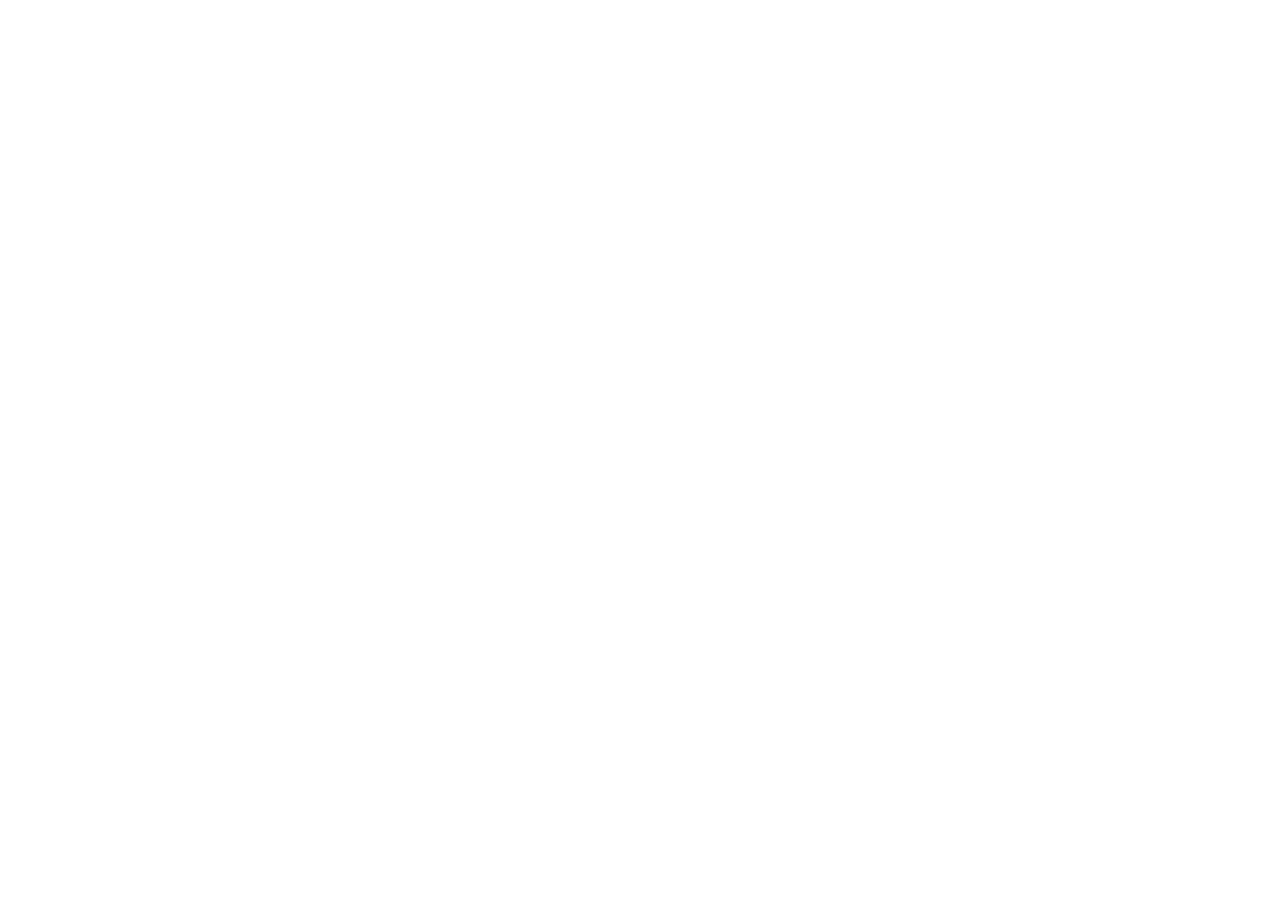
==== index.html @ b8ea0cad "agregando archivos html y css" ====
<!DOCTYPE html>
<html lang="en">

<head>
    <meta charset="UTF-8">
    <meta http-equiv="X-UA-Compatible" content="IE=edge">
    <meta name="viewport" content="width=device-width, initial-scale=1.0">
    <link rel="stylesheet" href="index.css">
    <!-- CSS only -->
    <link href="https://cdn.jsdelivr.net/npm/bootstrap@5.2.1/dist/css/bootstrap.min.css" rel="stylesheet"
        integrity="sha384-iYQeCzEYFbKjA/T2uDLTpkwGzCiq6soy8tYaI1GyVh/UjpbCx/TYkiZhlZB6+fzT" crossorigin="anonymous">
    <title>proyecto1</title>
</head>

<body>



    
    <!-- JavaScript Bundle with Popper -->
<script src="https://cdn.jsdelivr.net/npm/bootstrap@5.2.1/dist/js/bootstrap.bundle.min.js" integrity="sha384-u1OknCvxWvY5kfmNBILK2hRnQC3Pr17a+RTT6rIHI7NnikvbZlHgTPOOmMi466C8" crossorigin="anonymous"></script>
</body>

</html>
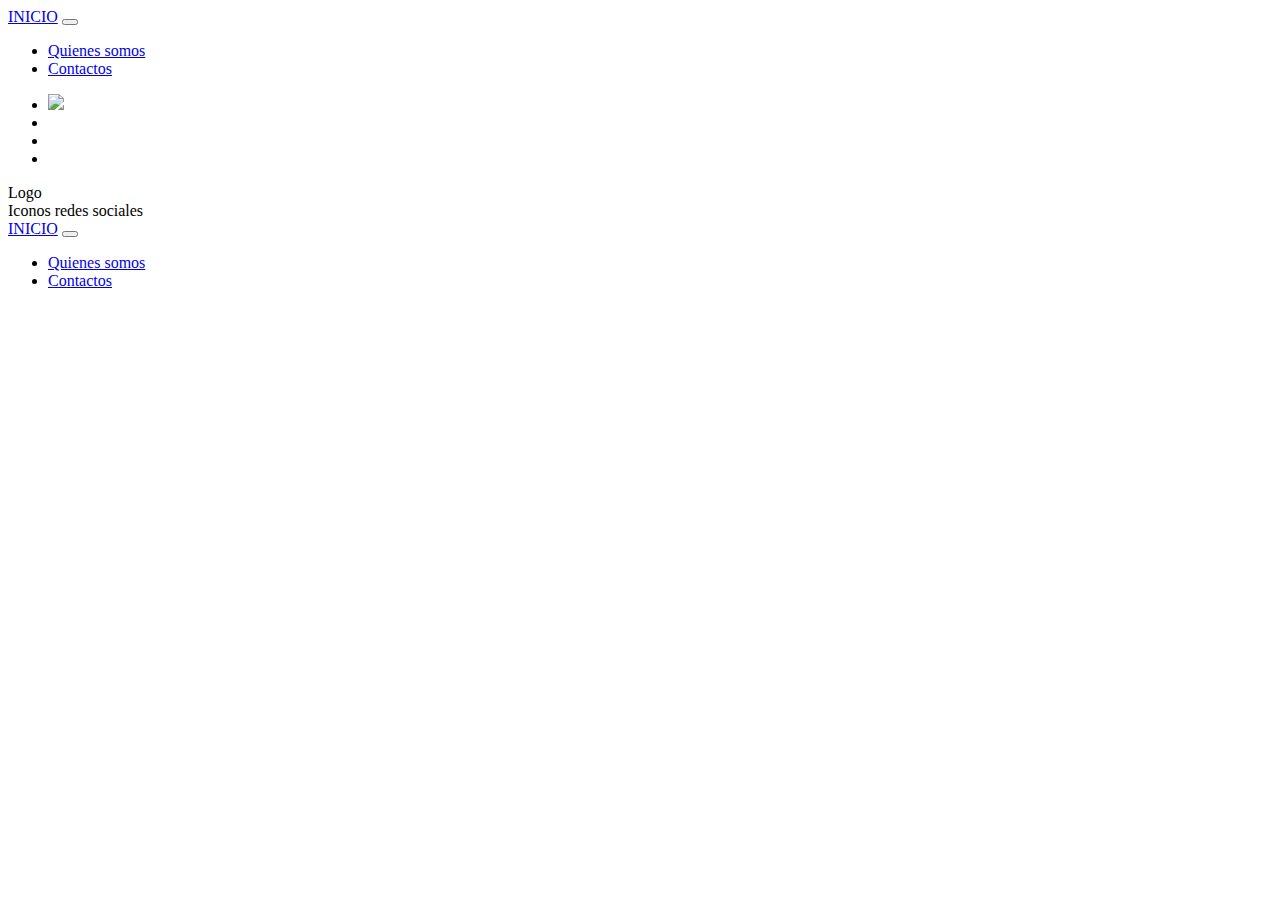
==== commit 8b3d32d8: "jesus1" ====
--- a/index.html
+++ b/index.html
@@ -13,12 +13,77 @@
 </head>
 
 <body>
+    <!--NAVBAR-->
+    <nav class="navbar navbar-expand-lg navbar-light bg-light">
+        <div class="container-fluid">
+            <a class="navbar-brand" href="#">INICIO</a>
+            <button class="navbar-toggler" type="button" data-bs-toggle="collapse" data-bs-target="#navbarNavDropdown"
+                aria-controls="navbarNavDropdown" aria-expanded="false" aria-label="Toggle navigation">
+                <span class="navbar-toggler-icon"></span>
+            </button>
+            <div class="collapse navbar-collapse" id="navbarNavDropdown">
+                <ul class="navbar-nav">
+                    <li class="nav-item">
+                        <a class="nav-link active" aria-current="page" href="quienes-somos.html">Quienes somos</a>
+                    </li>
+                    <li class="nav-item">
+                        <a class="nav-link active" aria-current="page" href="contactos.html">Contactos</a>
+                    </li>
+                </ul>
+            </div>
+        </div>
+    </nav>
+    <!--slider-->
+    <div id="slider">
+        <ul>
+            <li><img src="img/10 autos que quieren ser el mejor de 2021 - BMW 4-Series 2021 (1).webp" width="2px"></li>
+            <li><img src="img/47SKPVFJW5BLNNNTE7E4IXJTTQ.jpg" alt=""></li>
+            <li><img src="img/c_img_740x370.rpbbp8kyezf0rd.jpg" alt=""></li>
+            <li><img src="img/J4AHAHSFNRGX7MCO6653MOPEFA.jpg" alt=""></li>
+        </ul>
+    </div>
+    <!--FOOTER-->
+    <footer>
+        <div class="container">
+            <div class="row border">
+                <div class="col-12 col-md-4 d-flex align-items-center">
+                    Logo
+                </div>
+                <div class="col-12 col-md-4 d-flex align-items-center">
+                    Iconos redes sociales
+                </div>
+                <div class="col-12 col-md-4 d-flex align-items-center">
+                    <nav class="navbar navbar-expand-lg navbar-light bg-light">
+                        <div class="container-fluid">
+                            <a class="navbar-brand" href="#">INICIO</a>
+                            <button class="navbar-toggler" type="button" data-bs-toggle="collapse"
+                                data-bs-target="#navbarNavDropdown" aria-controls="navbarNavDropdown"
+                                aria-expanded="false" aria-label="Toggle navigation">
+                                <span class="navbar-toggler-icon"></span>
+                            </button>
+                            <div class="collapse navbar-collapse" id="navbarNavDropdown">
+                                <ul class="navbar-nav">
+                                    <li class="nav-item">
+                                        <a class="nav-link active" aria-current="page" href="quienes-somos.html">Quienes
+                                            somos</a>
+                                    </li>
+                                    <li class="nav-item">
+                                        <a class="nav-link active" aria-current="page"
+                                            href="contactos.html">Contactos</a>
+                                    </li>
+                                </ul>
+                            </div>
+                        </div>
+                    </nav>
+                </div>
+            </div>
+        </div>
+    </footer>
 
-
-
-    
     <!-- JavaScript Bundle with Popper -->
-<script src="https://cdn.jsdelivr.net/npm/bootstrap@5.2.1/dist/js/bootstrap.bundle.min.js" integrity="sha384-u1OknCvxWvY5kfmNBILK2hRnQC3Pr17a+RTT6rIHI7NnikvbZlHgTPOOmMi466C8" crossorigin="anonymous"></script>
+    <script src="https://cdn.jsdelivr.net/npm/bootstrap@5.2.1/dist/js/bootstrap.bundle.min.js"
+        integrity="sha384-u1OknCvxWvY5kfmNBILK2hRnQC3Pr17a+RTT6rIHI7NnikvbZlHgTPOOmMi466C8"
+        crossorigin="anonymous"></script>
 </body>
 
 </html>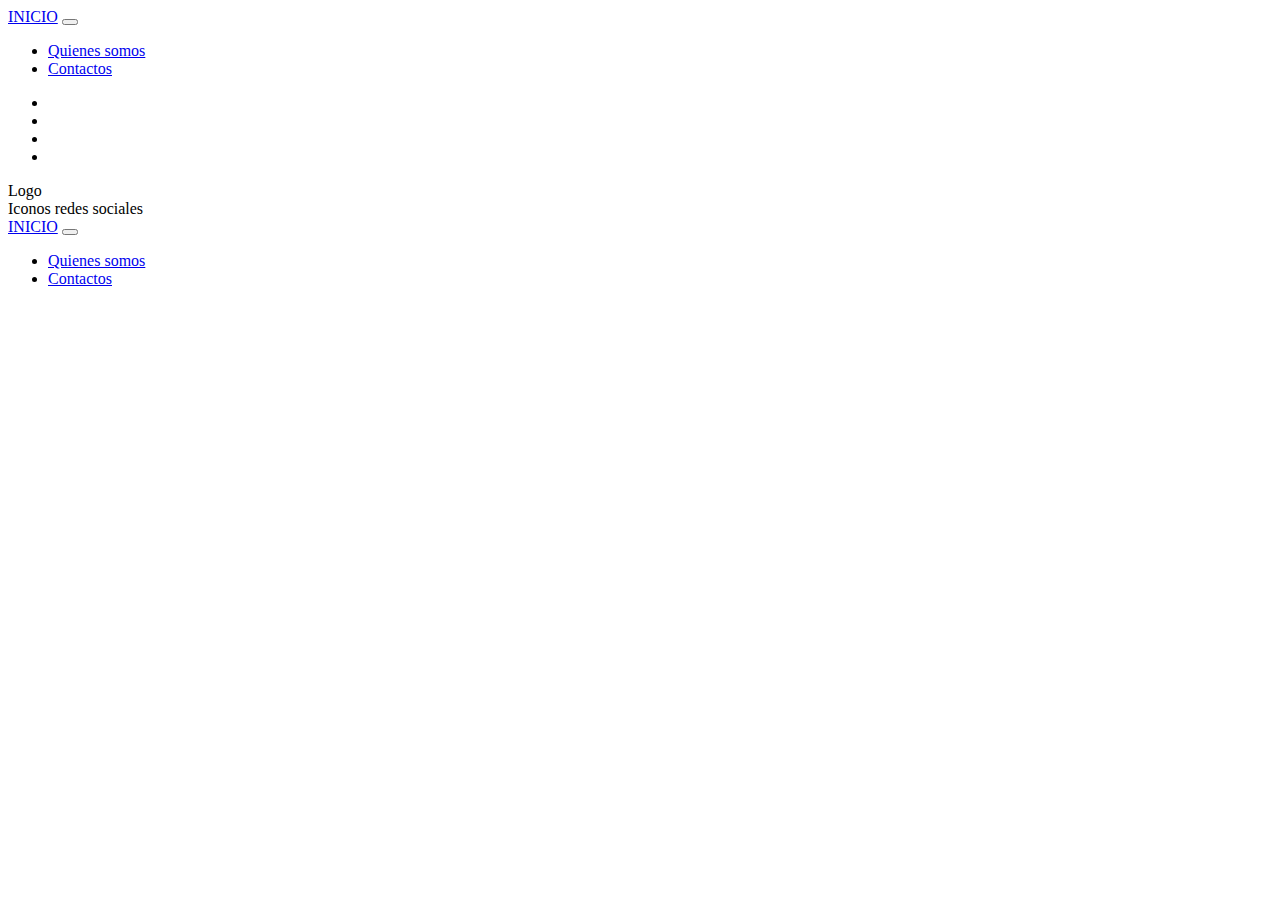
==== commit 2381238e: "BorroLoModificadoPorPractica" ====
--- a/index.html
+++ b/index.html
@@ -36,7 +36,7 @@
     <!--slider-->
     <div id="slider">
         <ul>
-            <li><img src="img/10 autos que quieren ser el mejor de 2021 - BMW 4-Series 2021 (1).webp" width="2px"></li>
+            <li><img src="img/10 autos que quieren ser el mejor de 2021 - BMW 4-Series 2021 (1).webp" alt=""></li>
             <li><img src="img/47SKPVFJW5BLNNNTE7E4IXJTTQ.jpg" alt=""></li>
             <li><img src="img/c_img_740x370.rpbbp8kyezf0rd.jpg" alt=""></li>
             <li><img src="img/J4AHAHSFNRGX7MCO6653MOPEFA.jpg" alt=""></li>
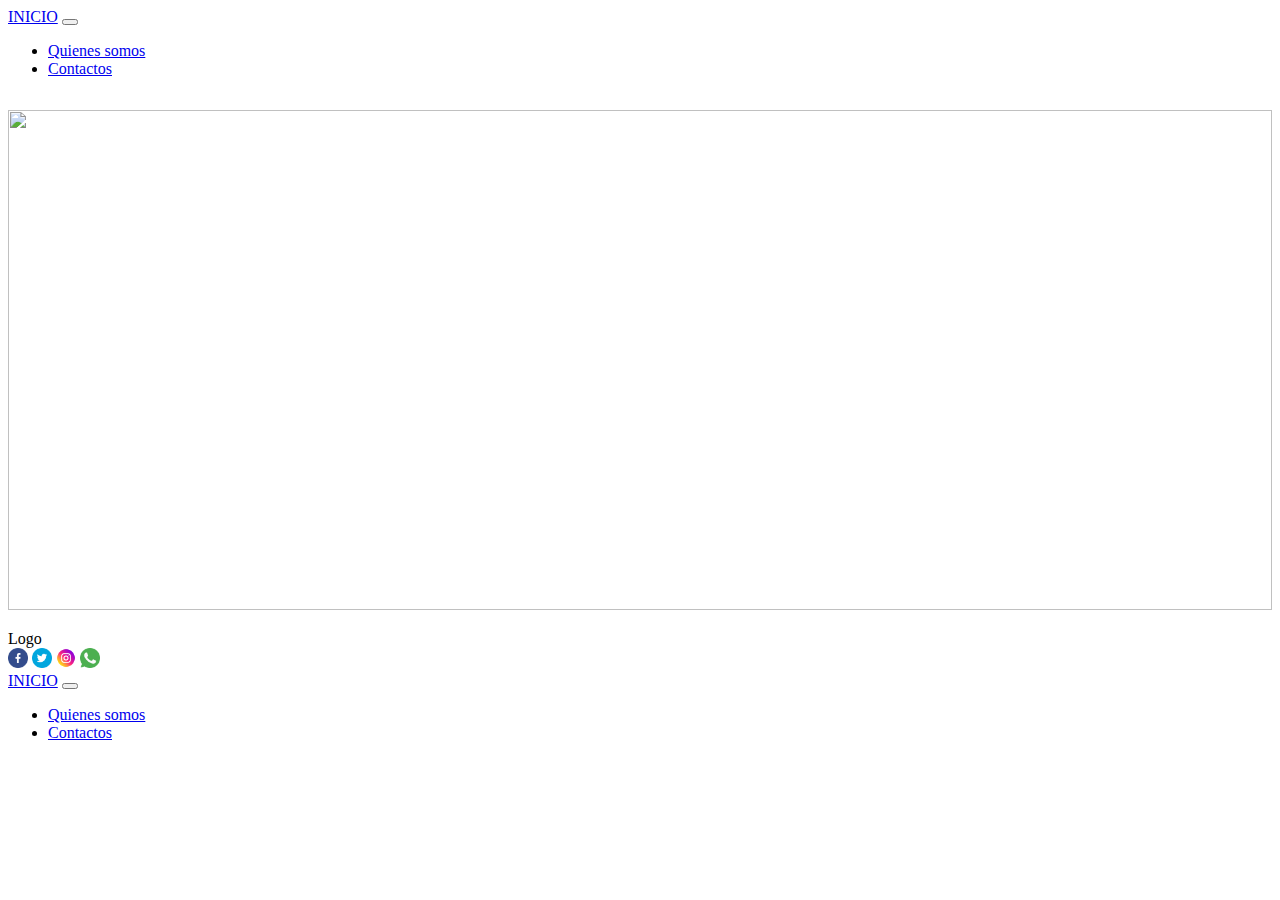
==== commit a623bf0d: "Merge pull request #1 from nicolasinigo/logosRedes" ====
--- a/index.html
+++ b/index.html
@@ -50,7 +50,11 @@
                     Logo
                 </div>
                 <div class="col-12 col-md-4 d-flex align-items-center">
-                    Iconos redes sociales
+                    
+                    <img class="pequeña" src="img/facebook.png" alt="">
+                    <img class="pequeña" src="img/gorjeo.png" alt="">
+                    <img class="pequeña" src="img/instagram.png" alt="">
+                    <img class="pequeña" src="img/whatsapp.png" alt="">
                 </div>
                 <div class="col-12 col-md-4 d-flex align-items-center">
                     <nav class="navbar navbar-expand-lg navbar-light bg-light">
--- a/index.css
+++ b/index.css
@@ -0,0 +1,37 @@
+#slider{
+    width: 100%;
+    margin: auto;
+    overflow: hidden;
+}
+#slider ul{
+    display: flex;
+    padding: 0;
+    width: 400%;
+    animation: cambio 20s infinite;
+    animation-direction:alternate;
+}
+#slider li{
+    width: 100%;
+    list-style: none;
+}
+#slider img{
+    width: 100%;
+    height: 500px;
+}
+@keyframes cambio {
+    0% {margin-left: 0;}
+    20% {margin-left:0;}
+
+    25% {margin-left:-100%;}
+    45% {margin-left:-100%;}
+
+    50% {margin-left:-200%;}
+    70% {margin-left:-200%}
+
+    75% {margin-left:-300%;}
+    100% {margin-left:-300%;}
+}
+img.pequeña{
+    width: 20px;
+    height: 20px;
+  }
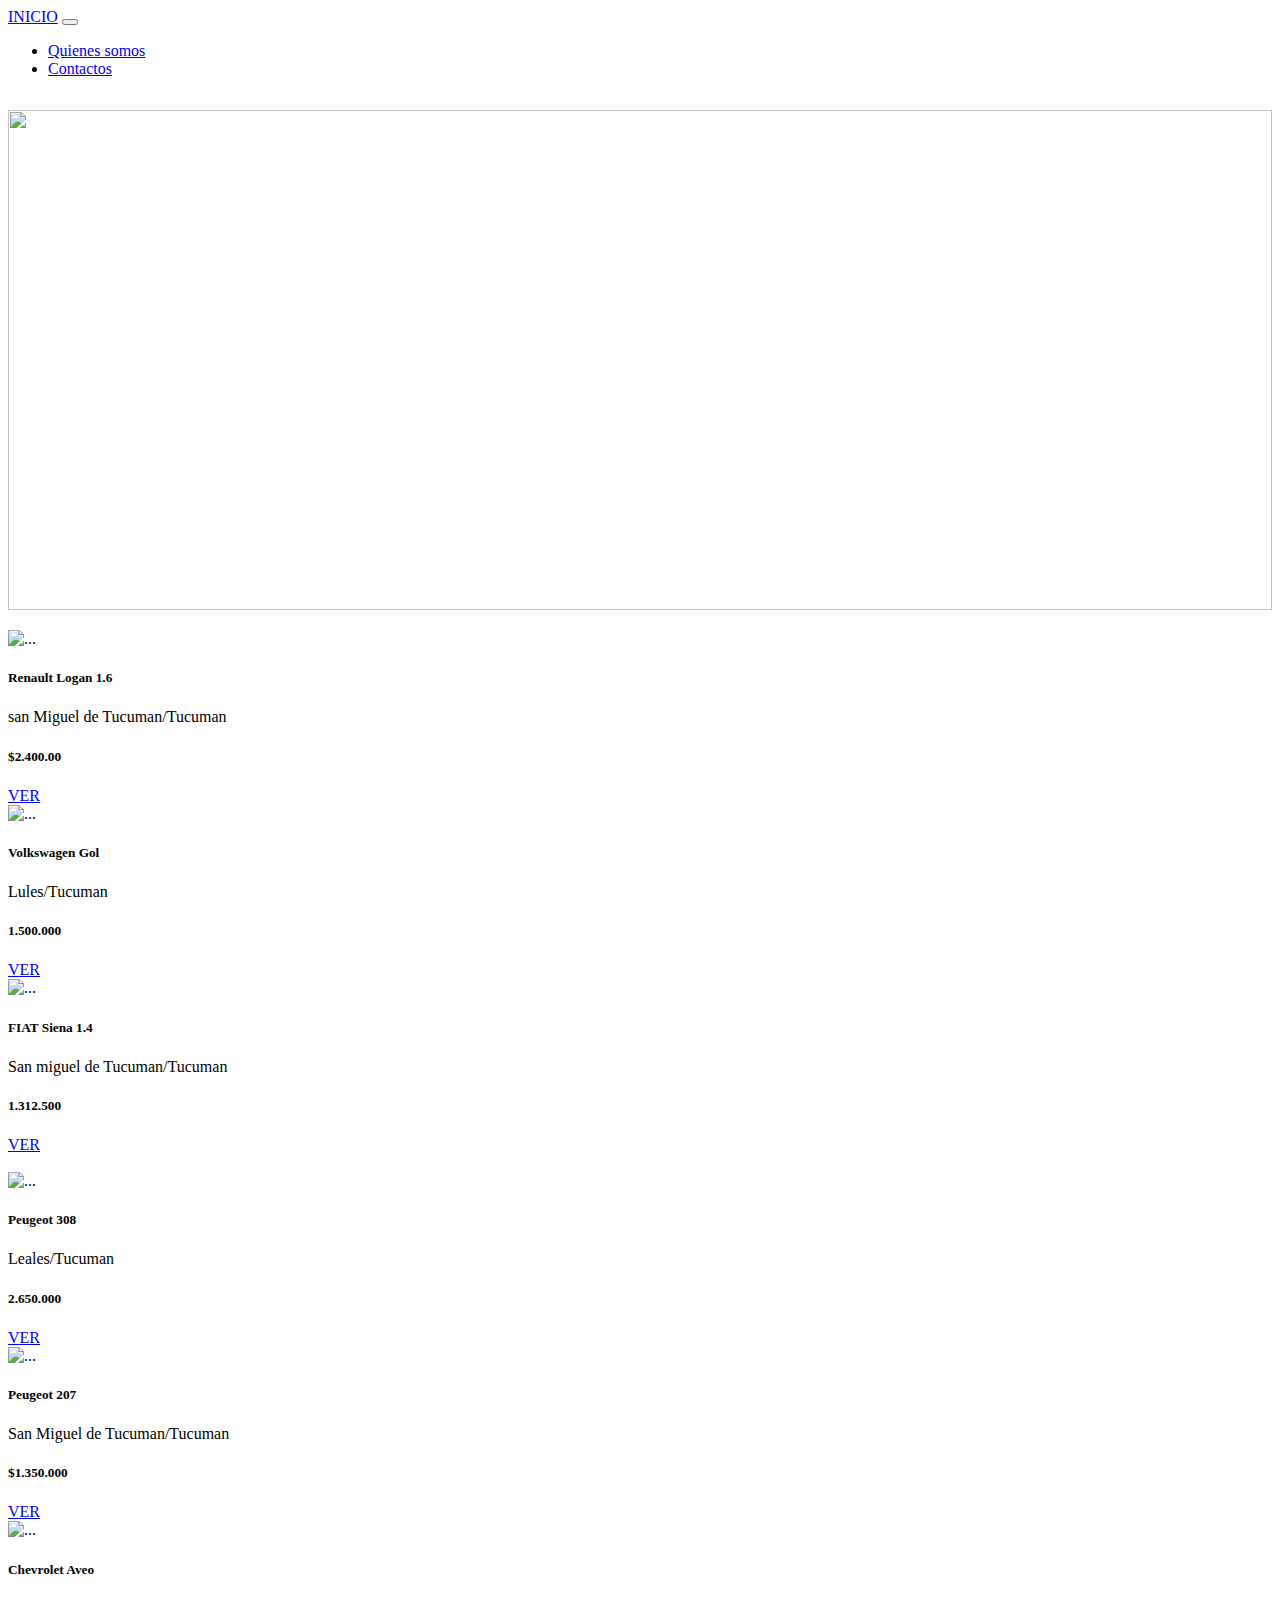
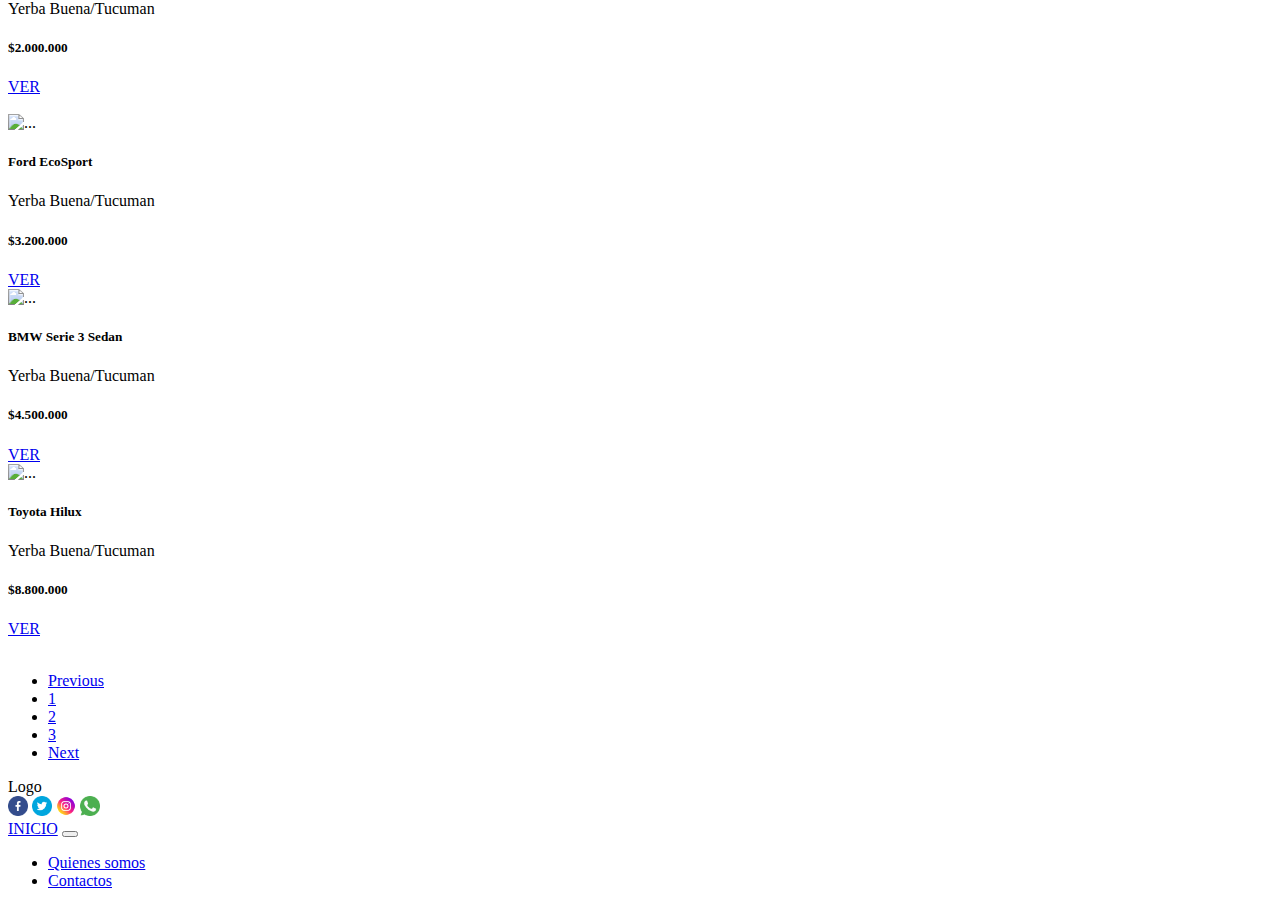
==== commit 35a3680c: "agregado de cartas" ====
--- a/index.html
+++ b/index.html
@@ -42,6 +42,134 @@
             <li><img src="img/J4AHAHSFNRGX7MCO6653MOPEFA.jpg" alt=""></li>
         </ul>
     </div>
+    <!-- cartas de los autos-->
+    <article>
+        <div class="conteiner">
+            <div class="row">
+                <div class="col-sm-4 border">
+                    <div class="card" style="width: 18rem;">
+                        <img src="..." class="card-img-top" alt="...">
+                        <div class="card-body">
+                            <h5 class="card-title">Renault Logan 1.6</h5>
+                            <p class="card-text">san Miguel de Tucuman/Tucuman</p>
+                            <h5 class="card-title">$2.400.00</h5>
+                            <a href="#" class="btn btn-primary">VER</a>
+                        </div>
+                    </div>
+                </div>
+                <div class="col-sm-4 border">
+                    <div class="card" style="width: 18rem;">
+                        <img src="..." class="card-img-top" alt="...">
+                        <div class="card-body">
+                            <h5 class="card-title">Volkswagen Gol</h5>
+                            <p class="card-text">Lules/Tucuman</p>
+                            <h5 class="card-title">1.500.000</h5>
+                            <a href="#" class="btn btn-primary">VER</a>
+                        </div>
+                    </div>
+                </div>
+                <div class="col-sm-4 border">
+                    <div class="card" style="width: 18rem;">
+                        <img src="..." class="card-img-top" alt="...">
+                        <div class="card-body">
+                            <h5 class="card-title">FIAT Siena 1.4</h5>
+                            <p class="card-text">San miguel de Tucuman/Tucuman</p>
+                            <h5 class="card-title">1.312.500</h5>
+                            <a href="#" class="btn btn-primary">VER</a>
+                        </div>
+                    </div>
+                </div>
+
+            </div>
+            <br>
+            <div class="row">
+                <div class="col-sm-4 border">
+                    <div class="card" style="width: 18rem;">
+                        <img src="..." class="card-img-top" alt="...">
+                        <div class="card-body">
+                            <h5 class="card-title">Peugeot 308</h5>
+                            <p class="card-text">Leales/Tucuman</p>
+                            <h5 class="card-title">2.650.000</h5>
+                            <a href="#" class="btn btn-primary">VER</a>
+                        </div>
+                    </div>
+                </div>
+                <div class="col-sm-4 border">
+                    <div class="card" style="width: 18rem;">
+                        <img src="..." class="card-img-top" alt="...">
+                        <div class="card-body">
+                            <h5 class="card-title">Peugeot 207</h5>
+                            <p class="card-text">San Miguel de Tucuman/Tucuman</p>
+                            <h5 class="card-title">$1.350.000</h5>
+                            <a href="#" class="btn btn-primary">VER</a>
+                        </div>
+                    </div>
+                </div>
+                <div class="col-sm-4 border">
+                    <div class="card" style="width: 18rem;">
+                        <img src="..." class="card-img-top" alt="...">
+                        <div class="card-body">
+                            <h5 class="card-title">Chevrolet Aveo</h5>
+                            <p class="card-text">Yerba Buena/Tucuman</p>
+                            <h5 class="card-title">$2.000.000</h5>
+                            <a href="#" class="btn btn-primary">VER</a>
+                        </div>
+                    </div>
+                </div>
+
+            </div>
+            <br>
+            <div class="row">
+                <div class="col-sm-4 border">
+                    <div class="card" style="width: 18rem;">
+                        <img src="..." class="card-img-top" alt="...">
+                        <div class="card-body">
+                            <h5 class="card-title">Ford EcoSport</h5>
+                            <p class="card-text">Yerba Buena/Tucuman</p>
+                            <h5 class="card-title">$3.200.000</h5>
+                            <a href="#" class="btn btn-primary">VER</a>
+                        </div>
+                    </div>
+                </div>
+                <div class="col-sm-4 border">
+                    <div class="card" style="width: 18rem;">
+                        <img src="..." class="card-img-top" alt="...">
+                        <div class="card-body">
+                            <h5 class="card-title">BMW Serie 3 Sedan</h5>
+                            <p class="card-text">Yerba Buena/Tucuman</p>
+                            <h5 class="card-title">$4.500.000</h5>
+                            <a href="#" class="btn btn-primary">VER</a>
+                        </div>
+                    </div>
+                </div>
+                <div class="col-sm-4 border">
+                    <div class="card" style="width: 18rem;">
+                        <img src="..." class="card-img-top" alt="...">
+                        <div class="card-body">
+                            <h5 class="card-title">Toyota Hilux</h5>
+                            <p class="card-text">Yerba Buena/Tucuman</p>
+                            <h5 class="card-title">$8.800.000</h5>
+                            <a href="#" class="btn btn-primary">VER</a>
+                        </div>
+                    </div>
+                </div>
+
+            </div>
+        </div>
+    </article>
+    <br>
+    <!--paginas-->
+    <div class="d-flex justify-content-center">
+        <nav aria-label="Page navigation example">
+            <ul class="pagination">
+                <li class="page-item"><a class="page-link" href="#">Previous</a></li>
+                <li class="page-item"><a class="page-link" href="#">1</a></li>
+                <li class="page-item"><a class="page-link" href="#">2</a></li>
+                <li class="page-item"><a class="page-link" href="#">3</a></li>
+                <li class="page-item"><a class="page-link" href="#">Next</a></li>
+            </ul>
+        </nav>
+    </div>
     <!--FOOTER-->
     <footer>
         <div class="container">
@@ -50,7 +178,7 @@
                     Logo
                 </div>
                 <div class="col-12 col-md-4 d-flex align-items-center">
-                    
+
                     <img class="pequeña" src="img/facebook.png" alt="">
                     <img class="pequeña" src="img/gorjeo.png" alt="">
                     <img class="pequeña" src="img/instagram.png" alt="">
--- a/index.css
+++ b/index.css
@@ -1,3 +1,4 @@
+/*SLIDER*/
 #slider{
     width: 100%;
     margin: auto;
@@ -31,7 +32,17 @@
     75% {margin-left:-300%;}
     100% {margin-left:-300%;}
 }
+/*ICONOS DE REDES SOCIALES*/
 img.pequeña{
     width: 20px;
     height: 20px;
-  }
+}
+
+/*PAGINA CONTACTOS ==> FORMULARIO*/
+#formulario {
+    margin-top: 40px;
+    display: flex;
+    flex-direction: column;
+    justify-content: center;
+    align-items: center;
+}